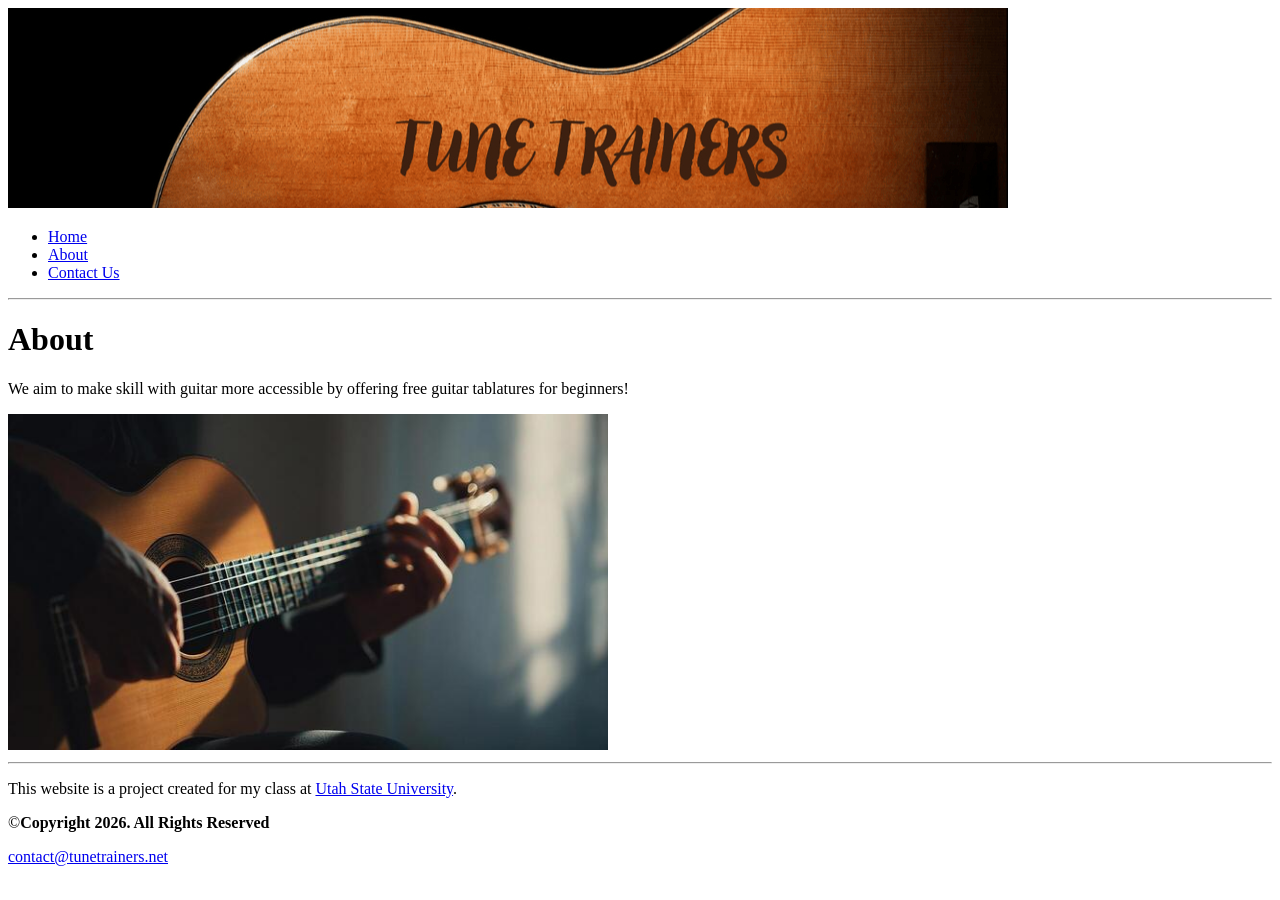
==== about.html @ 264e5dba "Update contact link in about.html" ====
<!DOCTYPE html>
<html>
<head>
<title>Tune Trainers: About</title>
</head>
<body>
<img src="images/guitar-banner.png" alt="Banner Image">

<ul>
<li><a href="index.html">Home</a></li>
<li><a href="about.html">About</a></li>
<li><a href="contact.html">Contact Us</a></li>
</ul>
  
<hr>

<h1>About</h1>
<p>We aim to make skill with guitar more accessible by offering free guitar tablatures for beginners!</p>
<img src="images/guitar-pic2.jpeg" alt="Man Playing Guitar" width=600px>

<hr>
<p>This website is a project created for my class at <a href="https://www.usu.edu/">Utah State University</a>.</p>
<p>&copy<b>Copyright 2026. All Rights Reserved</b></p>
<a href="mailto:contact@tunetrainers.net">contact@tunetrainers.net</a>


</body>
</html>
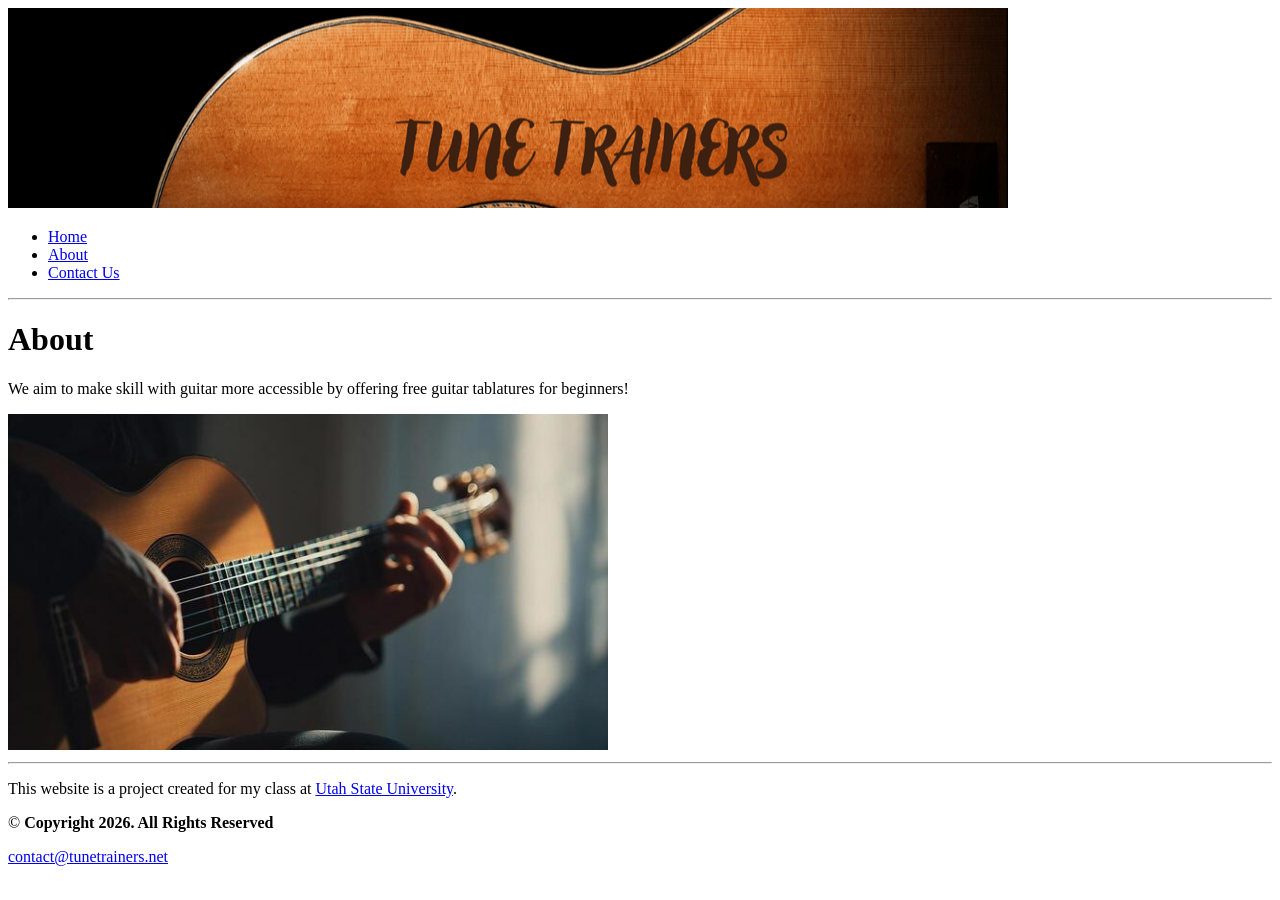
==== commit 9f24e4b8: "Fix HTML entity for copyright symbol" ====
--- a/about.html
+++ b/about.html
@@ -21,7 +21,7 @@
 
 <hr>
 <p>This website is a project created for my class at <a href="https://www.usu.edu/">Utah State University</a>.</p>
-<p>&copy<b>Copyright 2026. All Rights Reserved</b></p>
+<p>&copy; <b>Copyright 2026. All Rights Reserved</b></p>
 <a href="mailto:contact@tunetrainers.net">contact@tunetrainers.net</a>
 
 
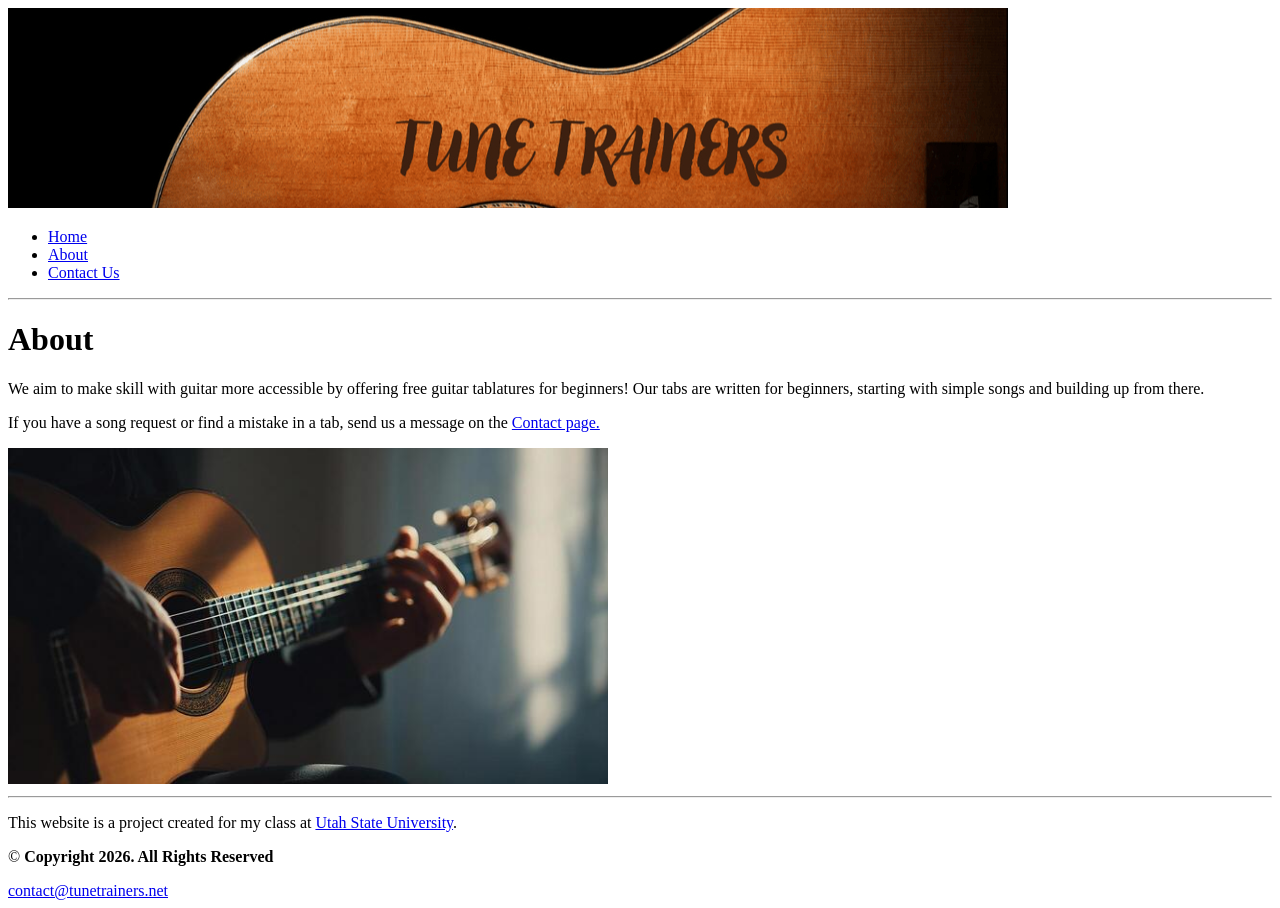
==== commit b97f3343: "Enhance About section with more details Expanded the about section to include more details about the" ====
--- a/about.html
+++ b/about.html
@@ -16,8 +16,9 @@
 <hr>
 
 <h1>About</h1>
-<p>We aim to make skill with guitar more accessible by offering free guitar tablatures for beginners!</p>
-<img src="images/guitar-pic2.jpeg" alt="Man Playing Guitar" width=600px>
+<p>We aim to make skill with guitar more accessible by offering free guitar tablatures for beginners! Our tabs are written for beginners, starting with simple songs and building up from there.</p>
+<p>If you have a song request or find a mistake in a tab, send us a message on the <a href="contact.html">Contact page.</a></p>
+  <img src="images/guitar-pic2.jpeg" alt="Man Playing Guitar" width="600">
 
 <hr>
 <p>This website is a project created for my class at <a href="https://www.usu.edu/">Utah State University</a>.</p>
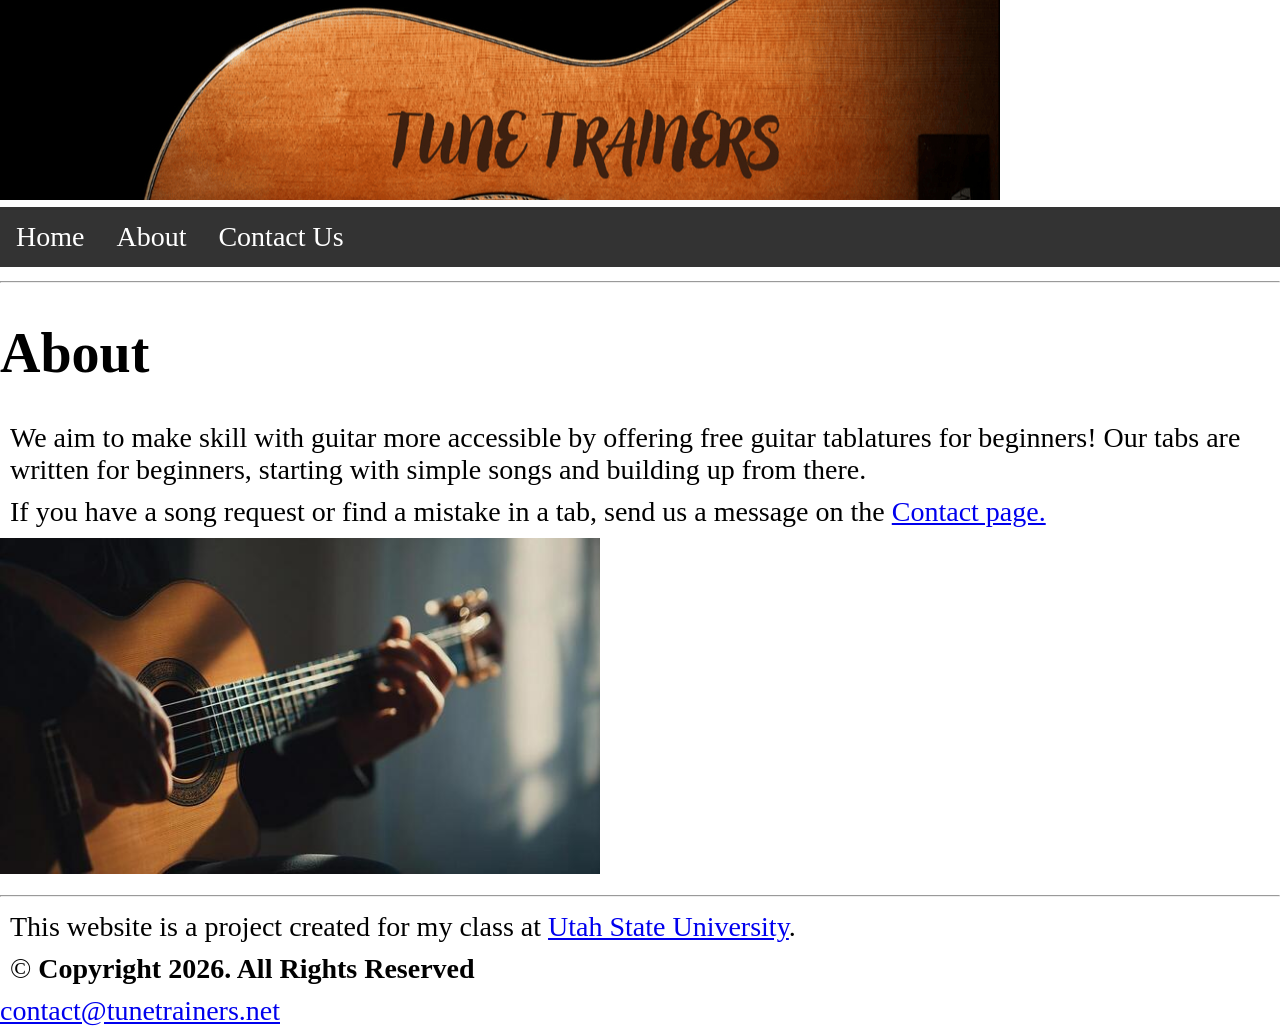
==== commit bea0d168: "Update stylesheet link path in about.html" ====
--- a/about.html
+++ b/about.html
@@ -2,6 +2,7 @@
 <!DOCTYPE html>
 <html>
 <head>
+    <link rel="stylesheet" href="css/mystyle.css">
 <title>Tune Trainers: About</title>
 </head>
 <body>
--- a/css/mystyle.css
+++ b/css/mystyle.css
@@ -0,0 +1,39 @@
+body {
+  margin: 0;
+  padding: 0;
+  font-size: 28px;
+}
+
+h2, p {
+  margin: 10px;
+}
+
+ul {
+  list-style-type: none;
+  margin: 0;
+  padding: 0;
+  overflow: hidden;
+  background-color: #333333;
+  position: sticky;
+  top: 0;
+}
+
+ul li {
+  float: left;
+}
+
+ul li a {
+  display: block;
+  color: white;
+  text-align: center;
+  padding: 14px 16px;
+  text-decoration: none;
+}
+
+ul li a:hover {
+  background-color: #111111;
+}
+
+ul li a.active {
+  background-color: #4CAF50;
+}
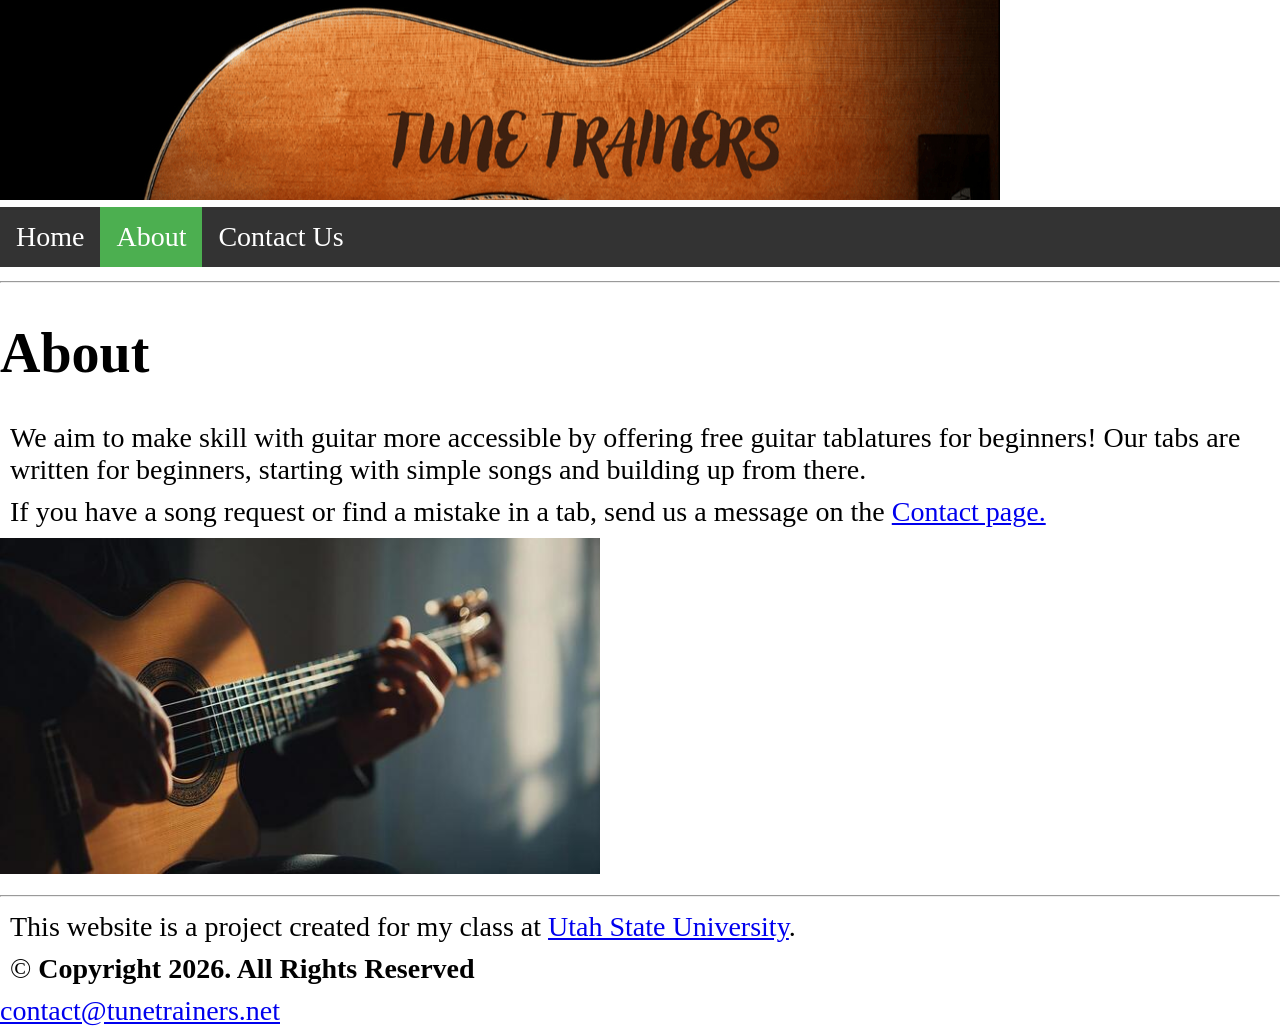
==== commit 28cdfcc2: "Highlight active link in navigation menu" ====
--- a/about.html
+++ b/about.html
@@ -10,7 +10,7 @@
 
 <ul>
 <li><a href="index.html">Home</a></li>
-<li><a href="about.html">About</a></li>
+<li><a class="active" href="about.html">About</a></li>
 <li><a href="contact.html">Contact Us</a></li>
 </ul>
   
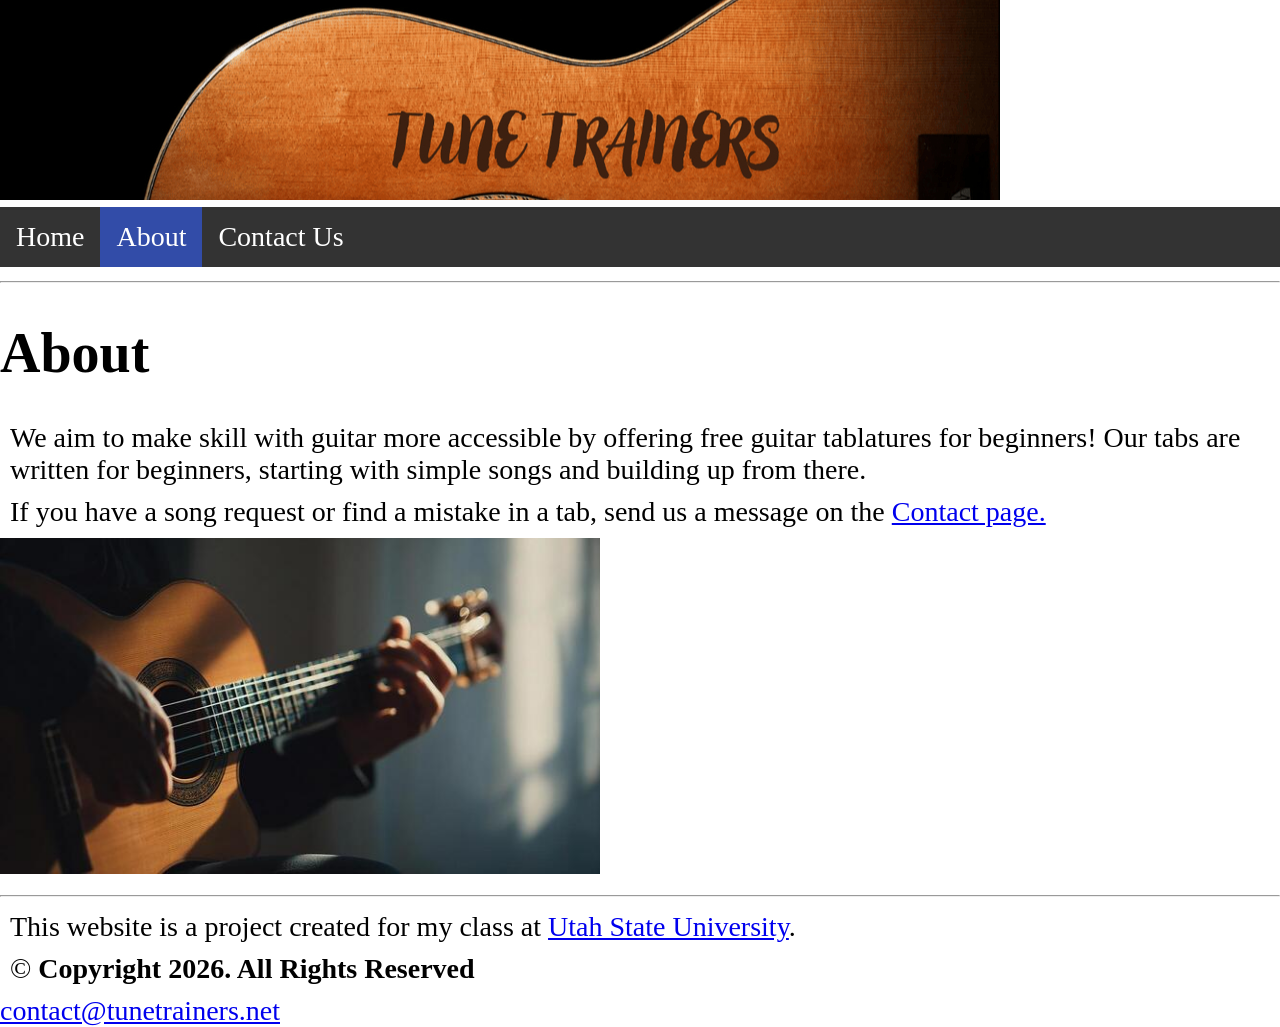
==== commit 7a7cc4e5: "Enhance about.html with additional meta tags Added meta tags for character set, viewport, descriptio" ====
--- a/about.html
+++ b/about.html
@@ -2,8 +2,13 @@
 <!DOCTYPE html>
 <html>
 <head>
-    <link rel="stylesheet" href="css/mystyle.css">
+<link rel="stylesheet" href="css/mystyle.css">
 <title>Tune Trainers: About</title>
+<meta charset="UTF-8">
+<meta name="viewport" content="width=device-width, initial-scale=1.0">
+  <meta name="description" content="About Tune Trainers, our team and mission.">
+  <meta name="keywords" content="tablature, selection, learn guitar, music practice">
+  <meta name="author" content="Daniel, BCIS 1300">
 </head>
 <body>
 <img src="images/guitar-banner.png" alt="Banner Image">
--- a/css/mystyle.css
+++ b/css/mystyle.css
@@ -31,9 +31,9 @@
 }
 
 ul li a:hover {
-  background-color: #111111;
+  background-color: #111166;
 }
 
 ul li a.active {
-  background-color: #4CAF50;
+  background-color: #324ca8;
 }
